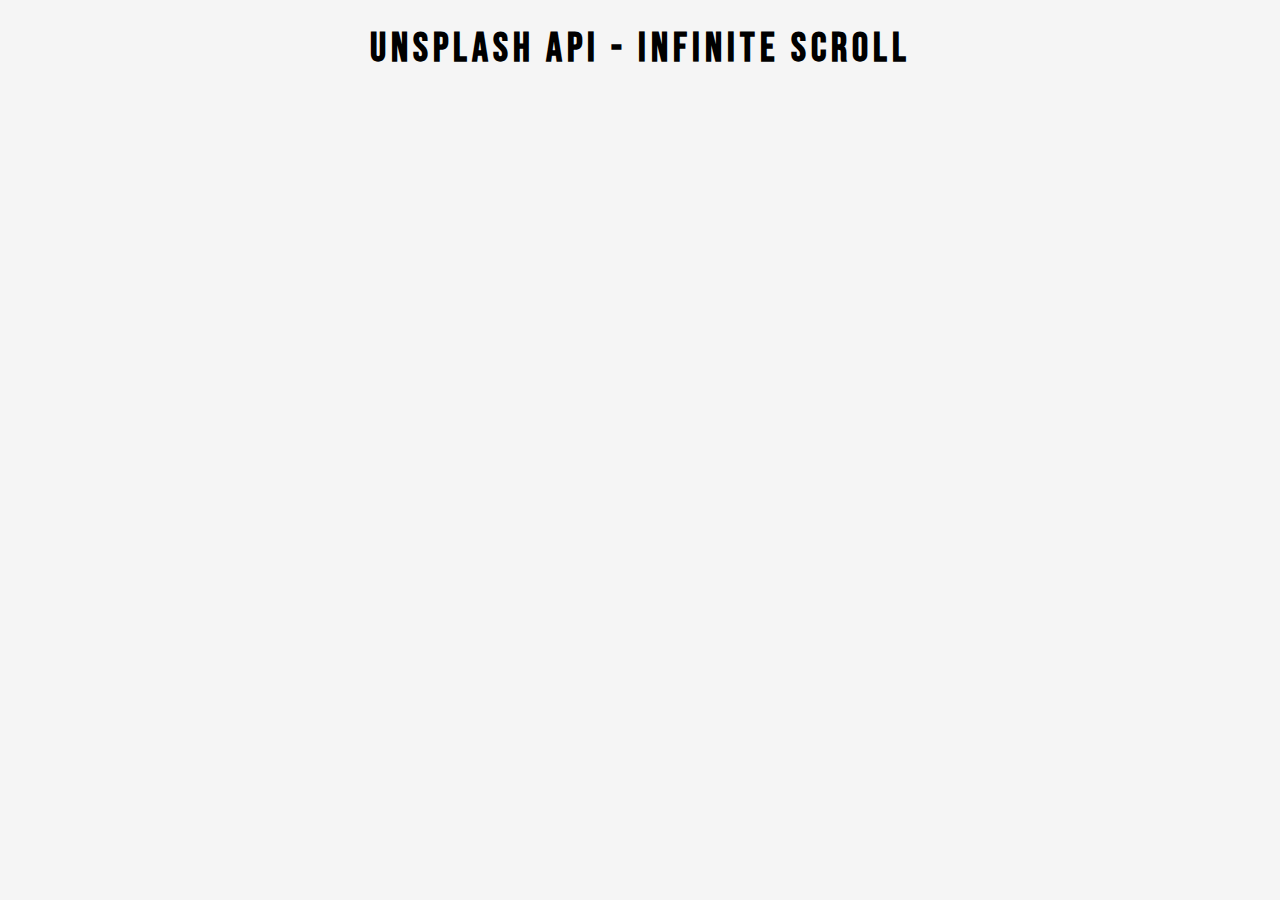
==== index.html @ 08b14664 "Add content and Loader and styles" ====
<!DOCTYPE html>
<html lang="en">
  <head>
    <meta charset="UTF-8" />
    <meta name="viewport" content="width=device-width, initial-scale=1.0" />
    <link rel="stylesheet" href="./style.css" />
    <title>Infinite Scroll</title>
  </head>
  <body>
    <!-- Title -->
    <h1>Unsplash API - Infinite Scroll</h1>
    <!-- Loader -->
    <div class="loader" id="loader" hidden>
      <img src="./loader.svg" alt="Loader" />
    </div>
    <!-- Script -->
    <script src="./script.js"></script>
  </body>
</html>
---- style.css ----
@import url(https://fonts.googleapis.com/css2?family=Bebas+Neue&display=swap);

* {
  margin: 0;
  padding: 0;
  box-sizing: border-box;
}

body {
  font-family: "Bebas Neue", sans-serif;
  background-color: whitesmoke;
}

h1 {
  text-align: center;
  letter-spacing: 5px;
  margin-top: 25px;
  margin-bottom: 15px;
  font-size: 40px;
}

/* Loader */

.loader {
  position: fixed;
  background-color: rgba(255, 255, 255, 0.8);
  top: 0;
  left: 0;
  right: 0;
  bottom: 0;
}

.loader img {
  position: fixed;
  top: 50%;
  left: 50%;
  transform: translate(-50%, -50%);
}
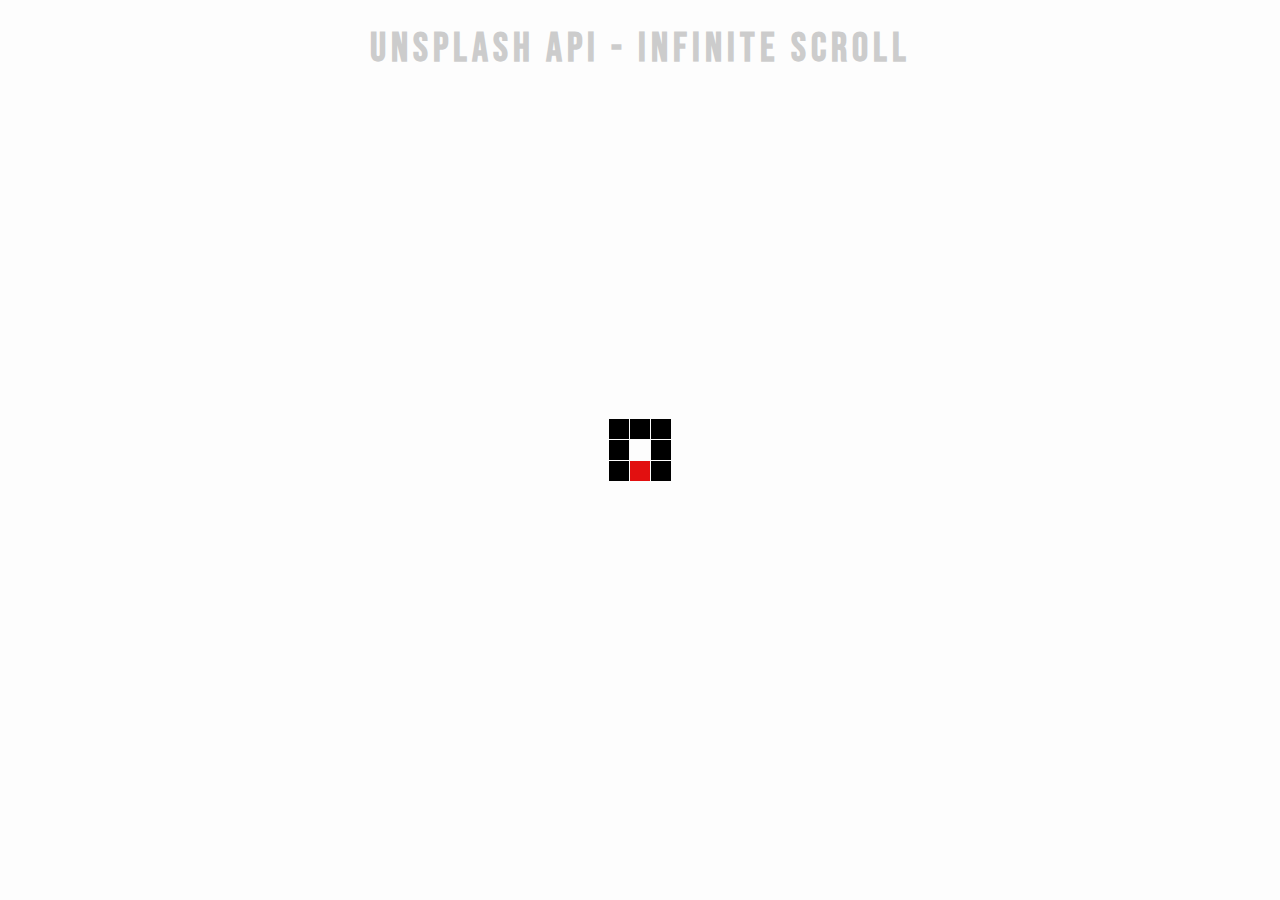
==== commit 8fe8953b: "Finish infinite scroll project" ====
--- a/index.html
+++ b/index.html
@@ -10,9 +10,12 @@
     <!-- Title -->
     <h1>Unsplash API - Infinite Scroll</h1>
     <!-- Loader -->
-    <div class="loader" id="loader" hidden>
+    <div class="loader" id="loader">
       <img src="./loader.svg" alt="Loader" />
     </div>
+
+    <!-- Image Container -->
+    <div class="img-container" id="img-container"></div>
     <!-- Script -->
     <script src="./script.js"></script>
   </body>
--- a/style.css
+++ b/style.css
@@ -36,3 +36,23 @@
   left: 50%;
   transform: translate(-50%, -50%);
 }
+
+/* Img Container */
+.img-container {
+  margin: 10px 30%;
+}
+
+.img-container img {
+  width: 100%;
+  margin-top: 10px;
+}
+
+@media screen and (max-width: 670px) {
+  .img-container {
+    margin: 10px;
+  }
+
+  h1 {
+    font-size: 20px;
+  }
+}
